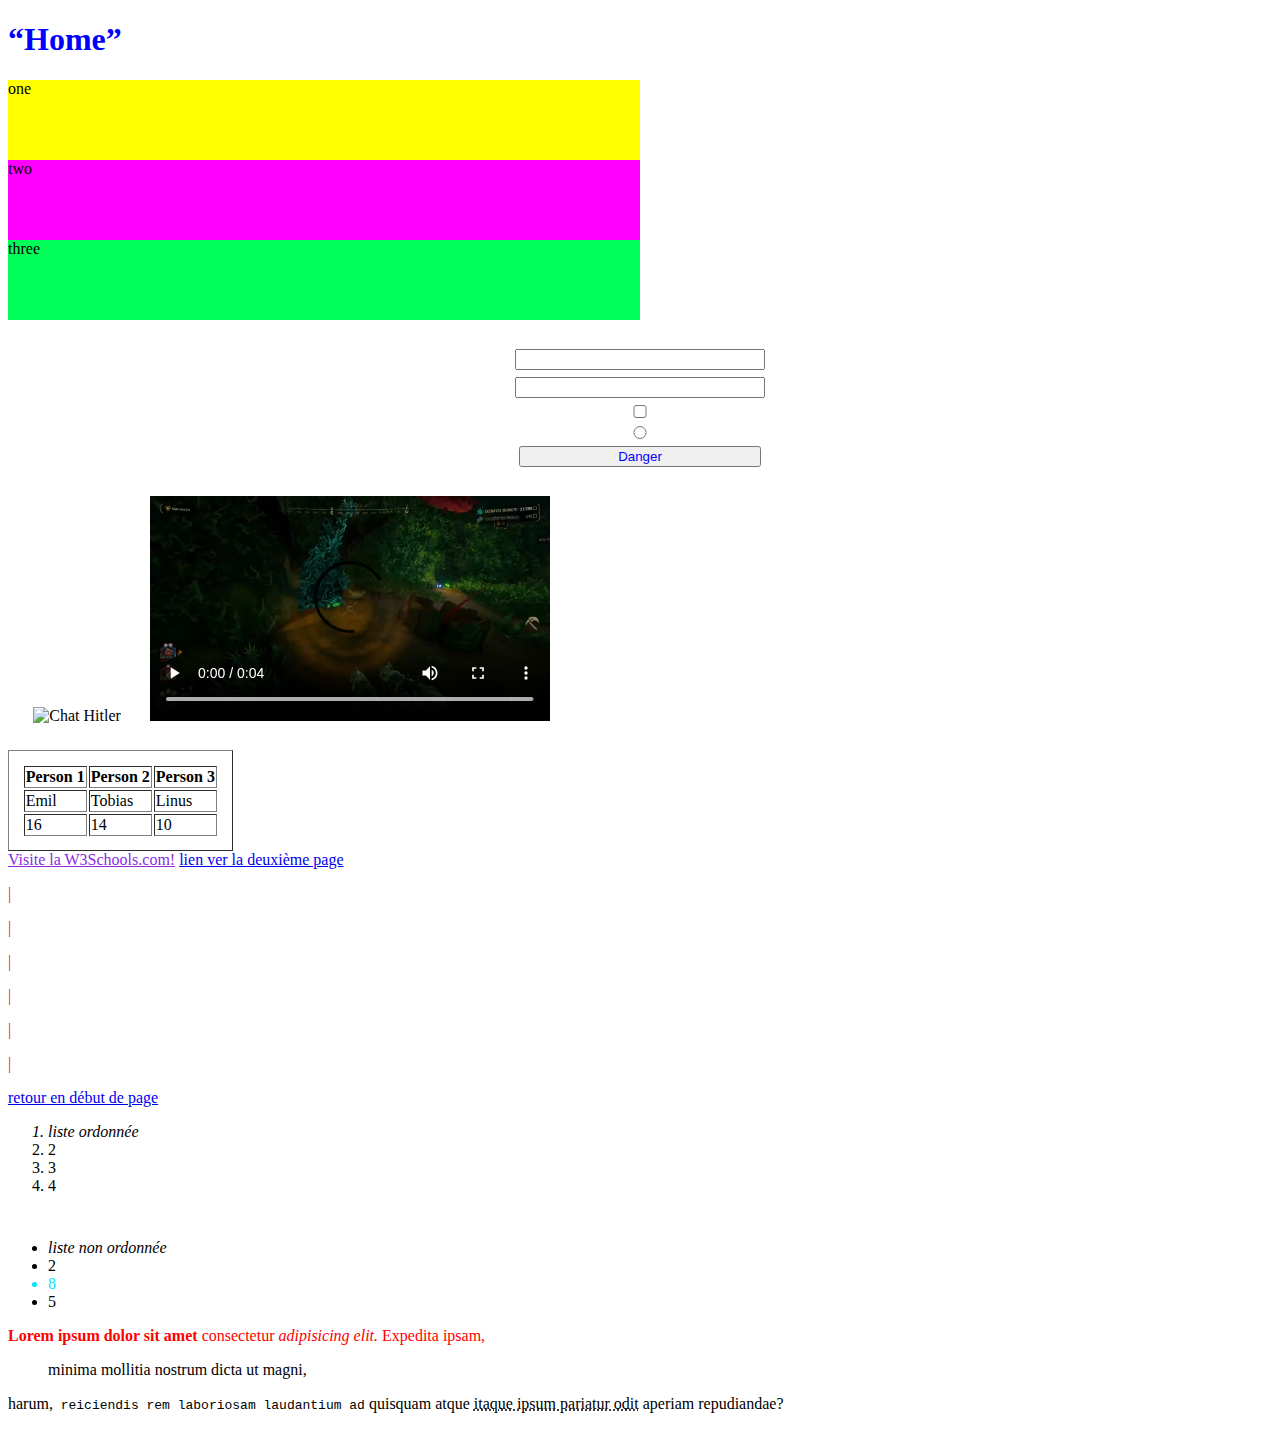
==== jour2/index.html @ ec0d99bc "en cours" ====
<!DOCTYPE html>
<html lang="en">
<head>
    <meta charset="UTF-8">
    <meta name="viewport" content="width=device-width, initial-scale=1.0">
    <title>Bonne pratique dévellopement web</title>
    <link rel="stylesheet" href="style.css">
    <style>
        h1 {color:blue;}
        p {color: red;}
    </style>
</head>
<body>
    <header>
        <h1 id="home">Home</h1>
    </header>

    <nav>

    </nav>

        <article>
            <div id="article__grid-div">one</div>
            <div id="article__grid-div2">two</div>
            <div id="article__grid-div3">three</div>
        </article>

    <main>
        <section></section>

        

        <aside></aside>

        <form action="">
            <input type="text" name="">
            <input type="password" name="">
            <input type="checkbox" name="">
            <input type="radio" name="">
            <input type="submit" name="submit" value="Danger">
        </form>

        <img width="400" src="https://cdn-0.jokes-de-papa.com/wp-content/uploads/2022/04/image-drole-chat-min.png?ezimgfmt=ng:webp/ngcb4" alt="Chat Hitler">
        <video width="400" controls>
            <source src="mining_compressed.mp4" type="video/mp4">
        </video>

        <!-- La balise table permet de créer un tableau, avec "tr" (table row) qui permet de créer une ligne avec dedans soit des cellules qui représente des entête (th = table headers) soit de simple cellules de donné (td = table data). -->
        <table border="">
            <thead>
                <tr>
                <th>Person 1</th>
                <th>Person 2</th>
                <th>Person 3</th>
                </tr>
            </thead>
            <tbody>
                <tr>
                <td>Emil</td>
                <td>Tobias</td>
                <td>Linus</td>
                </tr>
            </tbody>
            <tfoot>
                <tr>
                <td>16</td>
                <td>14</td>
                <td>10</td>
                </tr>
            </tfoot>
        </table> 

        <!-- 1er lien est un lien externe envoyant sur une page d'un autre site, le 2ème est un lien interne envoyant sur une autre page du site et le 3ème lien permet d'envoyer a un endroit selectionné dans la page ( appelé une ancre). -->
        <a href="https://www.w3schools.com/" title="w3schools">Visite la W3Schools.com!</a> 
        <a href="page2.html">lien ver la deuxième page</a>
        <p>|</p>
        <p>|</p>
        <p>|</p>
        <p>|</p>
        <p>|</p>
        <p>|</p>
        <a href="#home">retour en début de page</a>


        <!-- La liste ordonnée renvoie une liste numéroté. -->
        <ol>
            <li class="ol__li">liste ordonnée</li>
            <li>2</li>
            <li>3</li>
            <li>4</li>
        </ol>

        <!-- La liste ordonnée renvoie une liste à puce. -->
        <ul>
            <li class="ol__li">liste non ordonnée</li>
            <li>2</li>
            <li id="erreur">8</li>
            <li>5</li>
        </ul>

        <!-- Differente balise pour formater le texte -->
        <p><strong>Lorem ipsum dolor sit amet</strong> consectetur <em>adipisicing elit.</em> Expedita ipsam, <blockquote>minima mollitia nostrum dicta ut magni,</blockquote> harum,<code> reiciendis rem laboriosam laudantium ad</code> quisquam atque <abbr title="oui oui !!!">itaque ipsum pariatur odit</abbr> aperiam repudiandae?</p>

        <!-- Ajoutez des commentaires dans son code HTML permet d'expliquer la structure ou donner
        des informations supplémentaires. -->


    </main>

    <footer>

    </footer>
    <!-- <script>
        // Fonction à exécuter lorsque la page est chargée
        function afficherAlerte() {
            alert("La page est chargée !");
        }
    
        // Attacher la fonction à l'événement onload du corps du document
        window.onload = afficherAlerte;
    </script> -->
</body>
</html>
---- jour2/style.css ----
table{
    padding: 1%;
}

img {
    margin: 2%;
}

        /* BEM */

    /* block */
ol {height: 100px;}

form{
    display: flex;
    flex-direction: column;
    justify-content: center;
    justify-items: center;
    align-items: center;
    margin: 2%;
}

article{
    width: 50%;
    display: grid;
    grid: repeat(3, 80px) / auto-flow;
}

    /* element */
.ol__li{font-style: italic;}

#erreur{color: rgb(0, 229, 255)}

input{
    width: 20%;
    color: blue;
    margin: 0.3%;
}

a[title] {color: blueviolet;}

#article__grid-div {background-color: yellow;}
#article__grid-div2 {background-color: rgb(255, 0, 255);}
#article__grid-div3 {background-color: rgb(0, 255, 89);}

    /* modifier */
h1::before {content: open-quote;}
h1::after {content: close-quote;}

ul:hover {color: yellowgreen;}

input[value]:hover{
    transition: 20s;
    transform: rotate(36000deg); /* Rotation de 360 degrés */
    background-color: #34b8bd; /* Changement de couleur au survol */
    color: aliceblue;
}
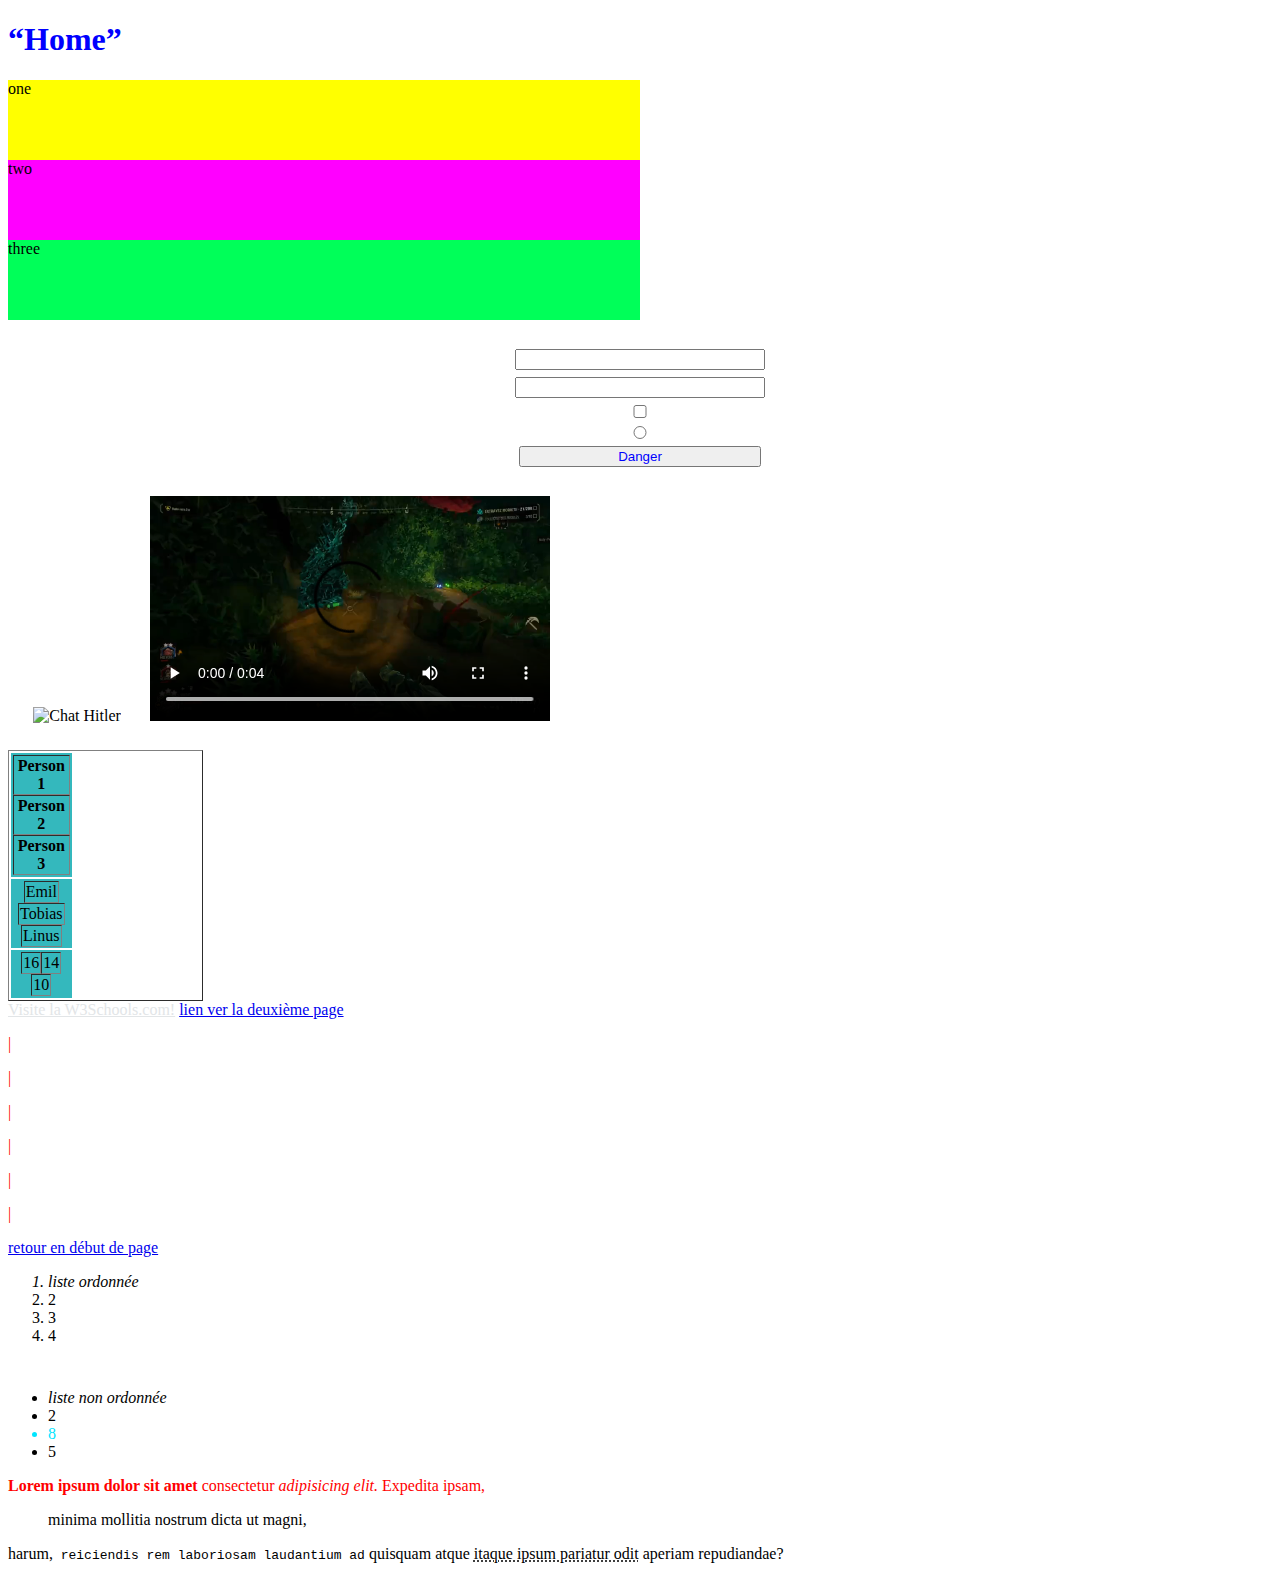
==== commit 53371dbe: "fin" ====
--- a/jour2/index.html
+++ b/jour2/index.html
@@ -48,21 +48,21 @@
         <!-- La balise table permet de créer un tableau, avec "tr" (table row) qui permet de créer une ligne avec dedans soit des cellules qui représente des entête (th = table headers) soit de simple cellules de donné (td = table data). -->
         <table border="">
             <thead>
-                <tr>
+                <tr class="table__thead-tbody-tfoot">
                 <th>Person 1</th>
                 <th>Person 2</th>
                 <th>Person 3</th>
                 </tr>
             </thead>
             <tbody>
-                <tr>
+                <tr class="table__thead-tbody-tfoot">
                 <td>Emil</td>
                 <td>Tobias</td>
                 <td>Linus</td>
                 </tr>
             </tbody>
             <tfoot>
-                <tr>
+                <tr class="table__thead-tbody-tfoot">
                 <td>16</td>
                 <td>14</td>
                 <td>10</td>
--- a/jour2/style.css
+++ b/jour2/style.css
@@ -1,5 +1,10 @@
-table{
+.table__thead-tbody-tfoot{
     padding: 1%;
+    display: flex;
+    justify-content: center;
+    background-color: #34b8bd;
+    flex-wrap: wrap;
+    width: 30%;
 }
 
 img {
@@ -37,7 +42,7 @@
     margin: 0.3%;
 }
 
-a[title] {color: blueviolet;}
+a[title] {color: rgb(226, 229, 231);}
 
 #article__grid-div {background-color: yellow;}
 #article__grid-div2 {background-color: rgb(255, 0, 255);}
